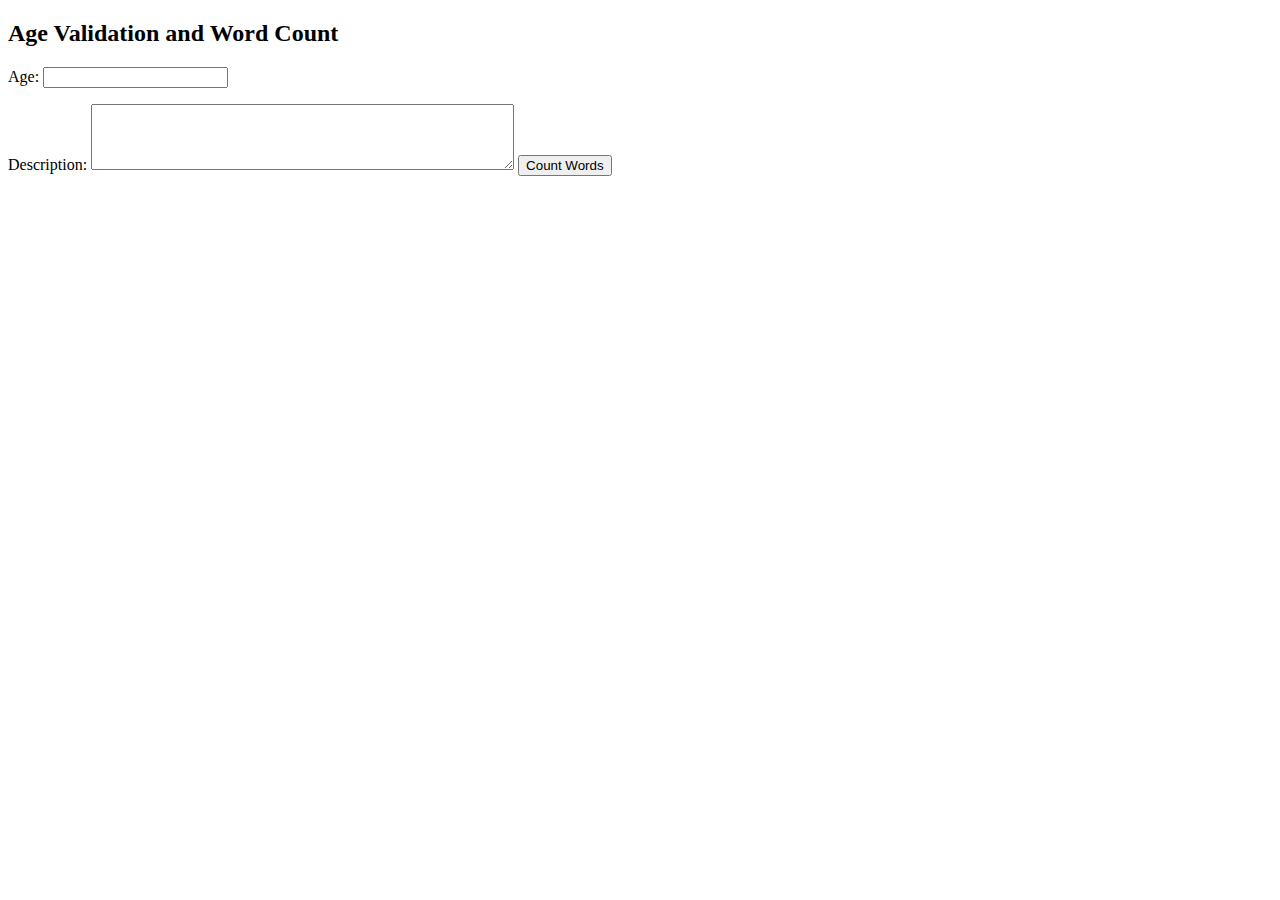
==== ageValidationAndWordCount/index.html @ c07e5ca4 "age validation and word count first update" ====
<!DOCTYPE html>
<html lang="en">
<head>
    <meta charset="UTF-8">
    <meta name="viewport" content="width=device-width, initial-scale=1.0">
    <title>Age Validation and Word Counrt</title>
</head>
<body>
   <h2>Age Validation and Word Count</h2> 
   <label for="password">Age:</label>
   <input type="text" id="age" onblur="validateAge()">
   <p id="ageError" style="color: red;"></p>
   <label for="description">Description:</label>
   <textarea id="description" cols="50" rows="4"></textarea>
    <button onclick="countWords()">Count Words</button>
    <p id="wordCount"></p>
</body>
</html>
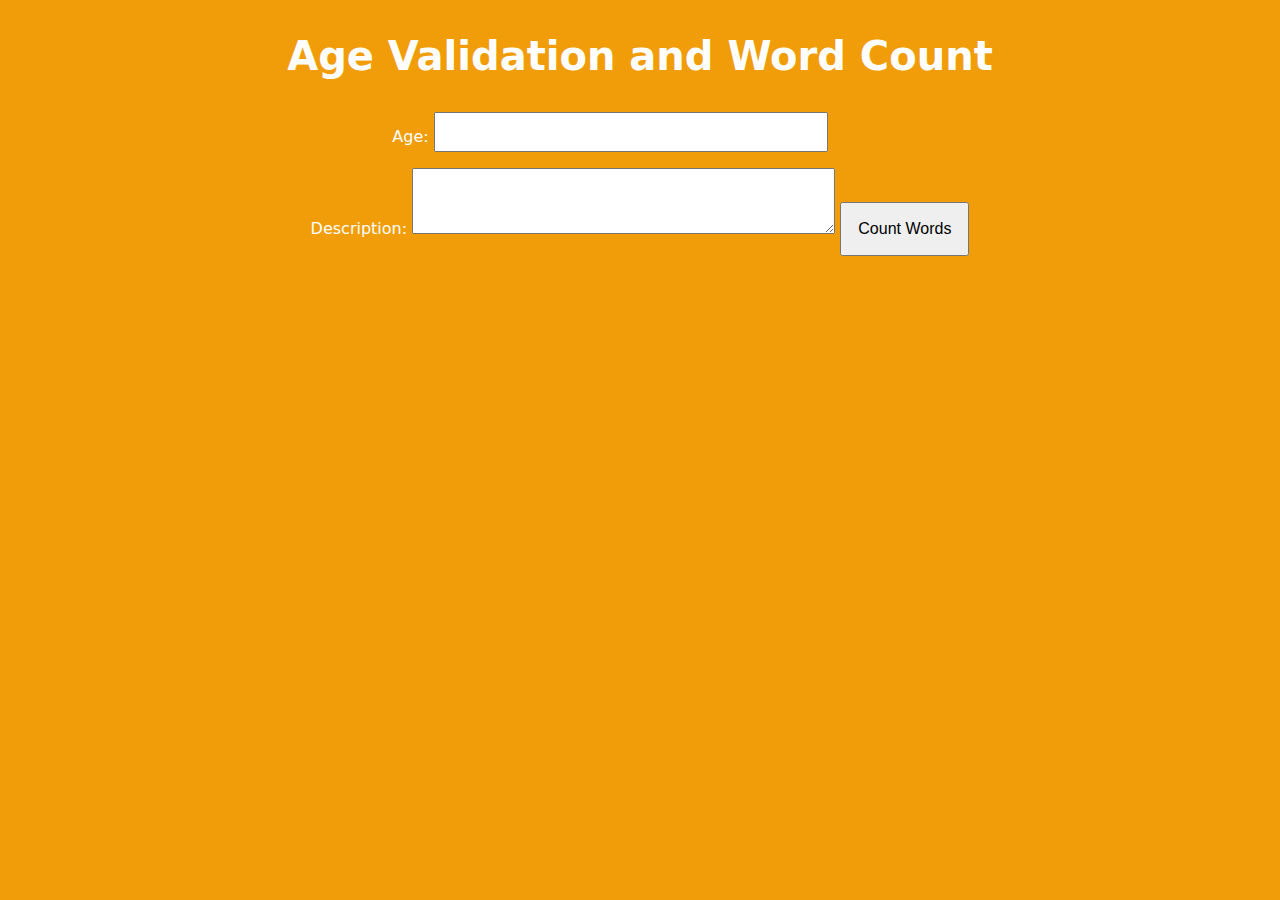
==== commit 219150c0: "new update" ====
--- a/ageValidationAndWordCount/index.html
+++ b/ageValidationAndWordCount/index.html
@@ -3,7 +3,32 @@
 <head>
     <meta charset="UTF-8">
     <meta name="viewport" content="width=device-width, initial-scale=1.0">
-    <title>Age Validation and Word Counrt</title>
+    <title>Age Validation and Word Count</title>
+    <link rel="stylesheet" type="text/css" href="style.css">
+    <script>
+        function validateAge() {
+            var ageInput = document.getElementById('age');
+            var ageValue = parseInt(ageInput.value);
+
+            var ageError = document.getElementById('ageError');
+
+            if (isNaN(ageValue) || ageValue <= 18) {
+                ageError.textContent = 'Age must be greater than 18';
+            } else {
+                ageError.textContent = '';
+            }
+        }
+
+        function countWords(){
+            var descriptionInput = document.getElementById('description');
+            var words = descriptionInput.value.split(/\s+/).filter(function(word){
+                return word.length > 0;
+            });
+
+            var wordCountDisplay = document.getElementById('wordCount');
+            wordCountDisplay.textContent = 'Word Count: ' + words.length;
+        }
+    </script>
 </head>
 <body>
    <h2>Age Validation and Word Count</h2> 
@@ -14,5 +39,6 @@
    <textarea id="description" cols="50" rows="4"></textarea>
     <button onclick="countWords()">Count Words</button>
     <p id="wordCount"></p>
+    <script src="script.js"></script>
 </body>
-</html>+</html>
--- a/ageValidationAndWordCount/style.css
+++ b/ageValidationAndWordCount/style.css
@@ -0,0 +1,18 @@
+body {
+    font-family: system-ui, -apple-system, BlinkMacSystemFont, 'Segoe UI', Roboto, Oxygen, Ubuntu, Cantarell, 'Open Sans', 'Helvetica Neue', sans-serif;
+    background: #f09d09;
+    color: white;
+    text-align: center;
+}
+h2 {
+    font-size: 40px;
+}
+#age {
+font-size: 30px;
+margin-right: 2em;
+
+}
+button{
+    padding: 1em;
+    font-size: 1em;
+}